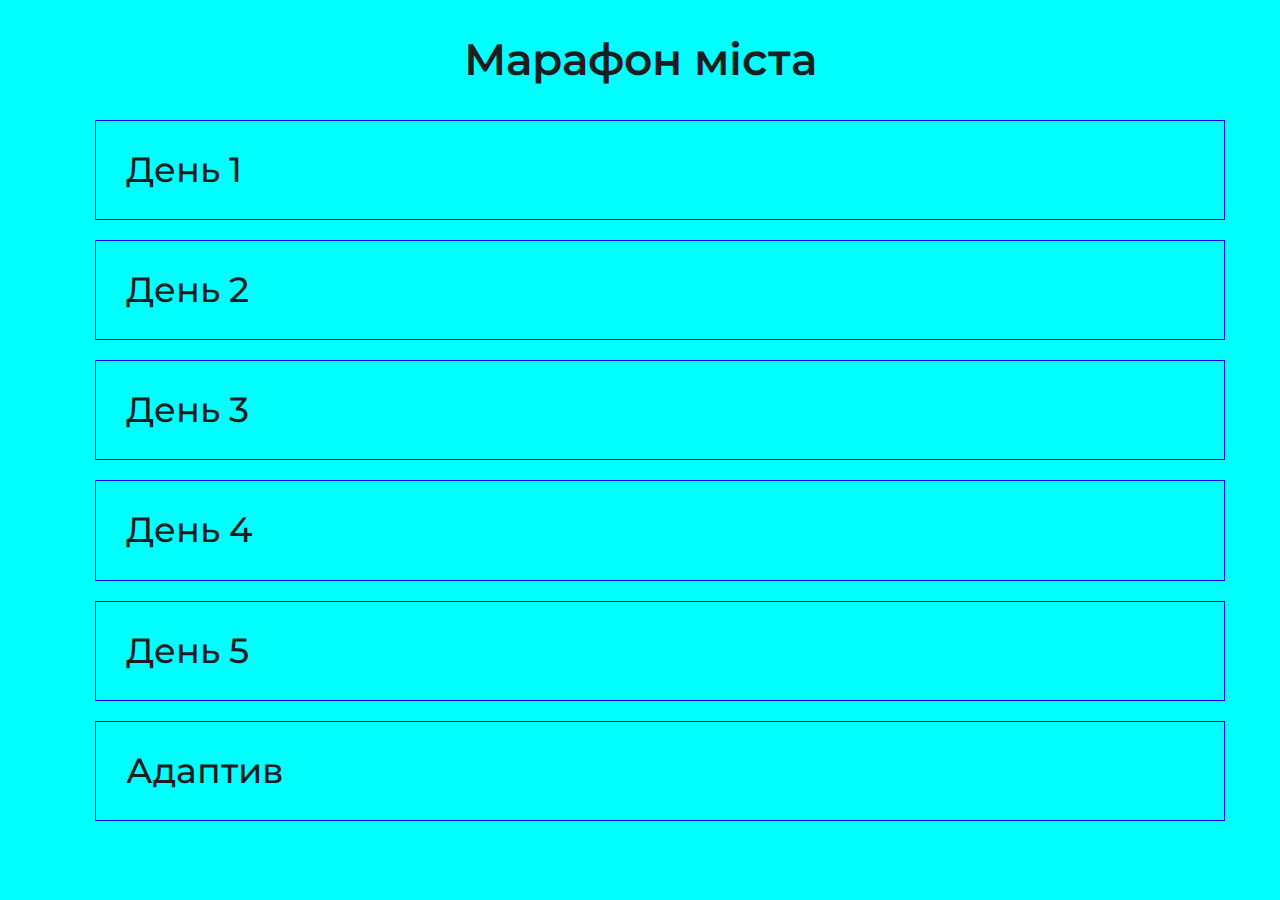
==== index.html @ c7bac20a "Day 1,2" ====
<!DOCTYPE html>
<html lang="en">
  <head>
    <meta charset="UTF-8" />
    <meta name="viewport" content="width=device-width, initial-scale=1.0" />
    <title>Марафон города</title>
    <link rel="stylesheet" href="main.css" />

    <link rel="preconnect" href="https://fonts.googleapis.com" />
    <link rel="preconnect" href="https://fonts.gstatic.com" crossorigin />
    <link href="https://fonts.googleapis.com/css2?family=Montserrat:ital,wght@0,100..900;1,100..900&display=swap" rel="stylesheet" />
  </head>
  <body>
    <div class="wrapper">
      <h1 class="title">Марафон міста</h1>
      <ul class="list">
        <li><a class="day-link" href="День 1/index.html">День 1</a></li>
        <li><a class="day-link" href="День 2/index.html">День 2</a></li>
        <li><a class="day-link" href="">День 3</a></li>
        <li><a class="day-link" href="">День 4</a></li>
        <li><a class="day-link" href="">День 5</a></li>
        <li><a class="day-link" href="">Адаптив</a></li>
      </ul>
    </div>
  </body>
</html>
---- main.css ----
body {
  background-color: cyan;
  font-family: "Montserrat", sans-serif;
  box-sizing: border-box;
}
.wrapper {
  width: 1170px;
  margin: auto;
}
.list {
  list-style: none;
  display: flex;
  flex-direction: column;
  gap: 20px;
}
.title {
  font-family: "Montserrat", sans-serif;
  font-weight: 600;
  font-size: 44px;
  line-height: 109%;
  color: #1b1d1f;
  margin-bottom: 36px;
  margin-top: 36px;
  text-align: center;
}
.day-link {
  border: solid blue 1px;
  padding-top: 30px;
  padding-bottom: 30px;
  padding-left: 30px;
  display: block;
  font-weight: 500;
  font-size: 35px;
  line-height: 109%;
  color: #1b1d1f;
  text-decoration: none;
}
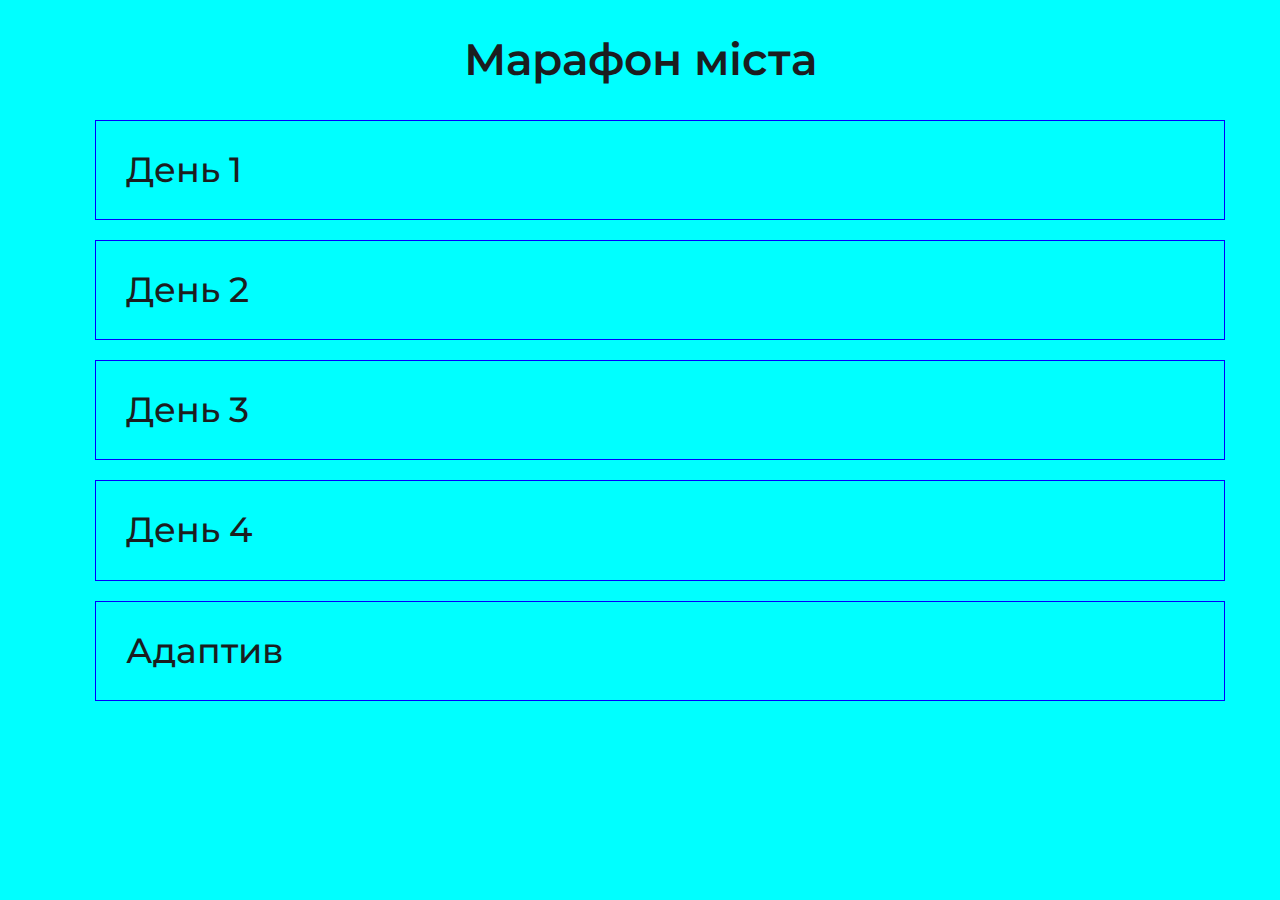
==== commit e66ab524: "3,4" ====
--- a/index.html
+++ b/index.html
@@ -16,9 +16,9 @@
       <ul class="list">
         <li><a class="day-link" href="День 1/index.html">День 1</a></li>
         <li><a class="day-link" href="День 2/index.html">День 2</a></li>
-        <li><a class="day-link" href="">День 3</a></li>
-        <li><a class="day-link" href="">День 4</a></li>
-        <li><a class="day-link" href="">День 5</a></li>
+        <li><a class="day-link" href="День 3/index.html">День 3</a></li>
+        <li><a class="day-link" href="День 4/index.html">День 4</a></li>
+        <!-- <li><a class="day-link" href="">День 5</a></li> -->
         <li><a class="day-link" href="">Адаптив</a></li>
       </ul>
     </div>
